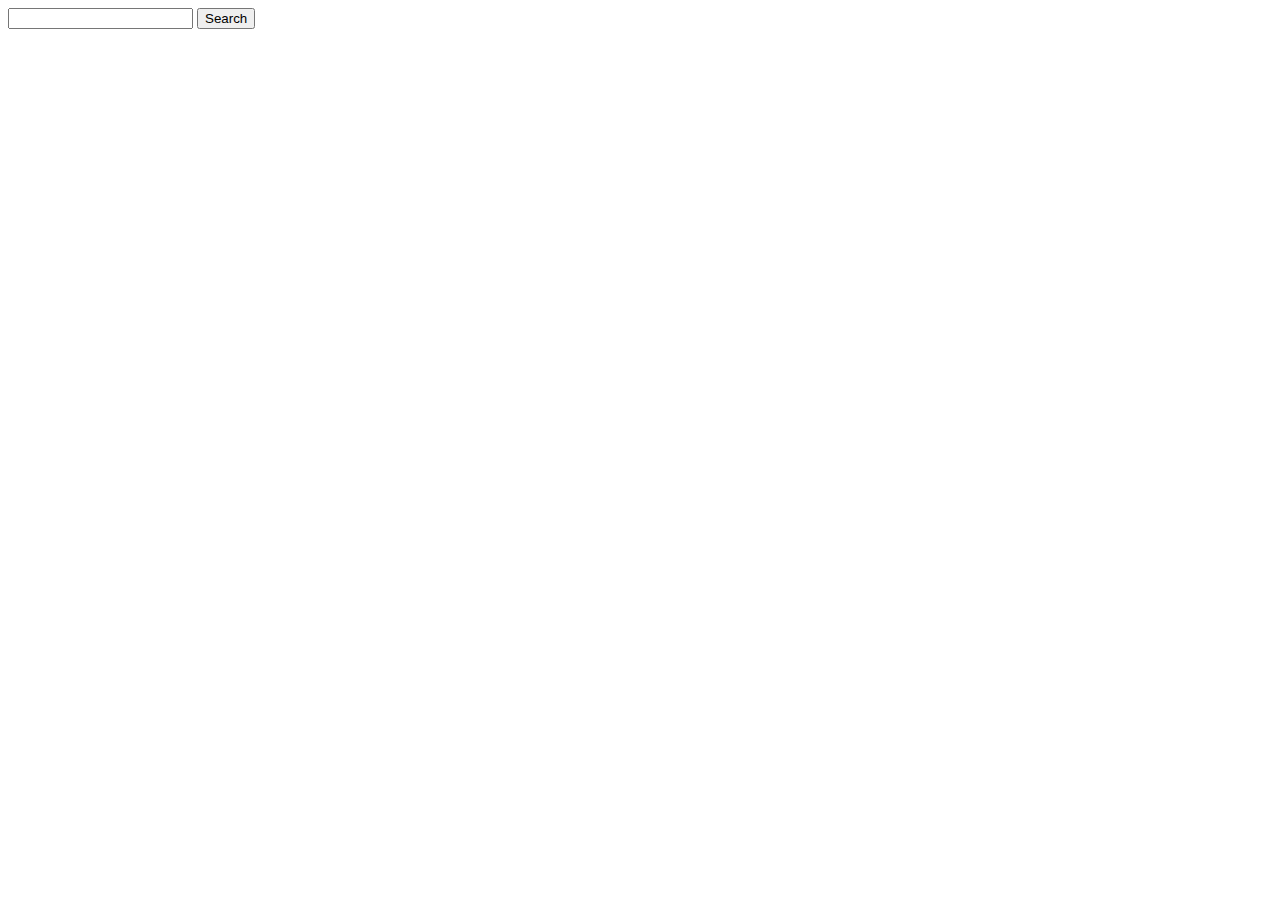
==== index.html @ f9e7b028 "Milestone1 almost done" ====
<!DOCTYPE html>
<html lang="en">
<head>
    <meta charset="UTF-8">
    <meta http-equiv="X-UA-Compatible" content="IE=edge">
    <meta name="viewport" content="width=device-width, initial-scale=1.0">
    <link href="./css/style.css" rel="stylesheet" />
    <title>StockExchange</title>
    <link
    href="https://cdn.jsdelivr.net/npm/bootstrap@5.2.1/dist/css/bootstrap.min.css"
    rel="stylesheet"
    integrity="sha384-iYQeCzEYFbKjA/T2uDLTpkwGzCiq6soy8tYaI1GyVh/UjpbCx/TYkiZhlZB6+fzT"
    crossorigin="anonymous"
  />
</head>
<body>
    <div class="m-5">
    <form class="input-group mb-2 mt-3" id="search-form" role="search">
        <input type="search" class="form-control mx-2" aria-label="Search" id = "search-input">
        <button class="btn btn-primary " type="submit" id="button-search">Search</button>
        
    </form>
    <div class="m-2">
        <ul id="list-container" class="list-group list-group-flush"></ul>
    </div>
</div>
    <script src="./js/script.js"></script>
</body>
</html>
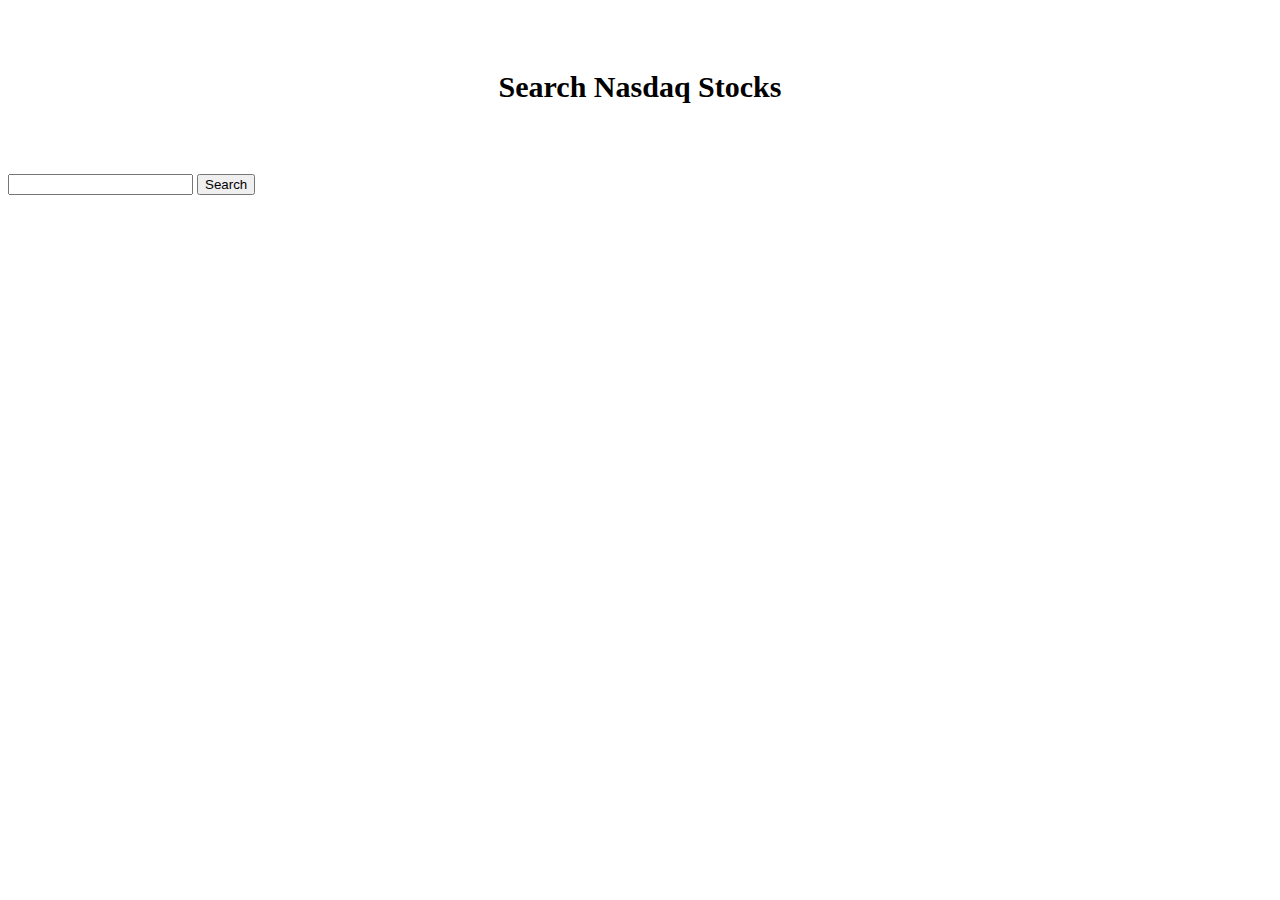
==== commit 35c49de8: "Finished Milestone 3" ====
--- a/index.html
+++ b/index.html
@@ -4,7 +4,6 @@
     <meta charset="UTF-8">
     <meta http-equiv="X-UA-Compatible" content="IE=edge">
     <meta name="viewport" content="width=device-width, initial-scale=1.0">
-    <link href="./css/style.css" rel="stylesheet" />
     <title>StockExchange</title>
     <link
     href="https://cdn.jsdelivr.net/npm/bootstrap@5.2.1/dist/css/bootstrap.min.css"
@@ -12,18 +11,29 @@
     integrity="sha384-iYQeCzEYFbKjA/T2uDLTpkwGzCiq6soy8tYaI1GyVh/UjpbCx/TYkiZhlZB6+fzT"
     crossorigin="anonymous"
   />
+  <link href="./css/style.css" rel="stylesheet" />
 </head>
 <body>
+    <div class="marquee-wrapper">
+        <div class="marquee-stock-exchange m-2" id="marquee"></div>
+</div>
+    
     <div class="m-5">
+     <h6 >Search Nasdaq Stocks</h6>
     <form class="input-group mb-2 mt-3" id="search-form" role="search">
         <input type="search" class="form-control mx-2" aria-label="Search" id = "search-input">
-        <button class="btn btn-primary " type="submit" id="button-search">Search</button>
-        
+        <button class="btn btn-primary" type="submit" id ="button-search">
+            <span id="spinner"></span>
+            Search
+          </button>
     </form>
     <div class="m-2">
-        <ul id="list-container" class="list-group list-group-flush"></ul>
+        <div id="list-container" class="list-group list-group-flush">
+           
+        </div>
     </div>
 </div>
-    <script src="./js/script.js"></script>
+    <script type="module" src="./js/script.js"></script>
+    <script src="./js/marquee.js"></script>
 </body>
 </html>--- a/css/style.css
+++ b/css/style.css
@@ -0,0 +1,39 @@
+#logo {
+    width: 100px;
+    height: 100px
+}
+
+#myChart {
+    width: 400px;
+    height: 400px;
+}
+
+.list-container {
+    position: relative;
+    display: flex;
+    flex-direction: row;
+    text-decoration: none;
+}
+
+a {
+    text-decoration: none;
+}
+
+h6 {
+    font-size: larger;
+    text-align: center;
+    font-size: 30px;
+}
+/* #marquee {
+    display: flex;
+    direction: row;
+    align-items: flex-end;
+    white-space: nowrap; 
+    animation: animate 15s linear infinite;
+    overflow: hidden; 
+}
+ @keyframes animate {
+    100% {
+        transform: translate(-100%, 0)
+    }
+} */